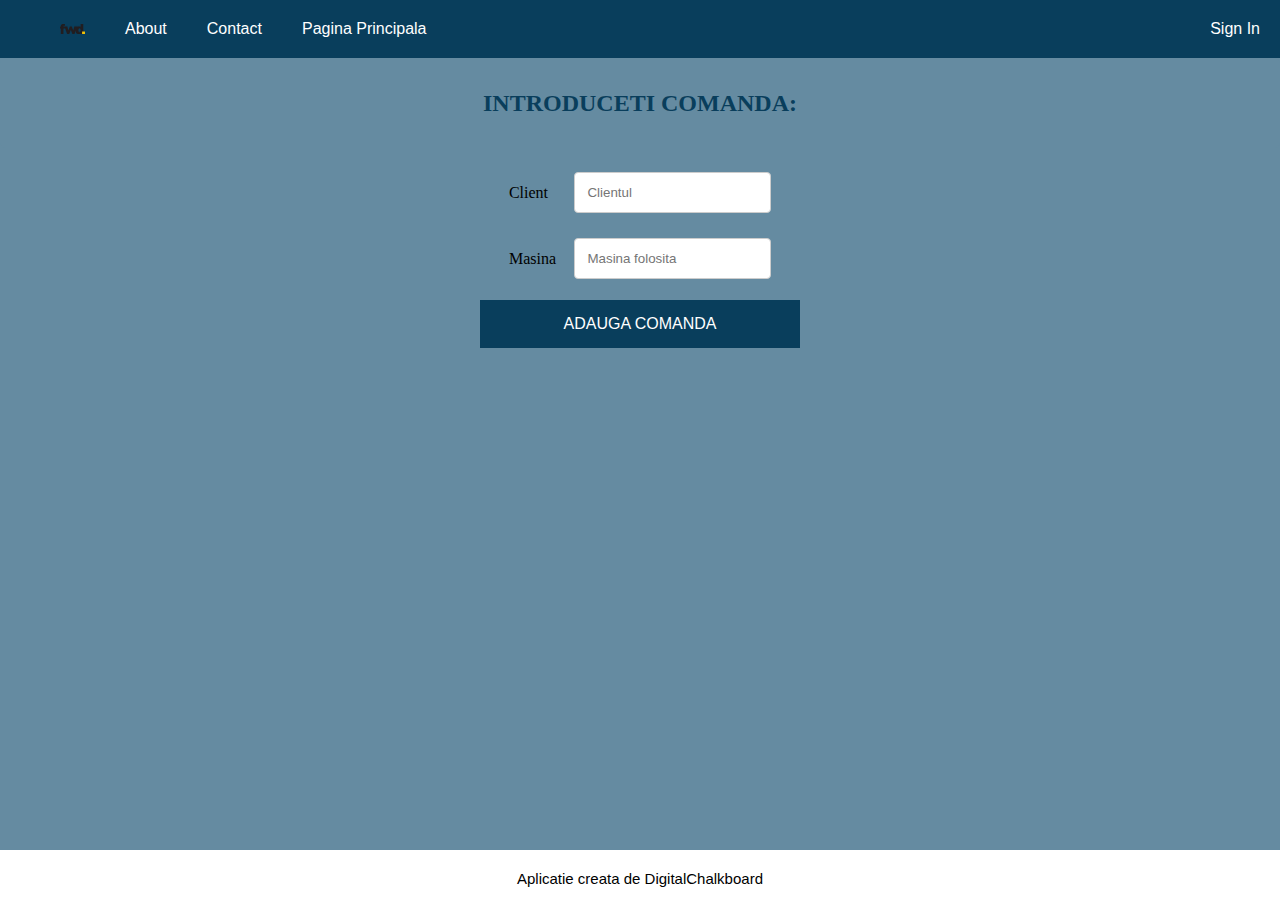
==== adcomanda.html @ bacf2065 "VAR 2 pt adauga comanda" ====
<!DOCTYPE html>
<html lang="en">
<head>
    <meta charset="UTF-8">
    <title>Aid-B</title>
    <link rel="stylesheet" text="text/css" href="style.css">
</head>
<body>
<nav>
    <ul class="main-nav sticky">
        <li><img src="images/logo.png" width="25" height="10"> </li>
        <li><a href="#">About</a></li>
        <li><a href="#">Contact</a></li>
        <li><a href="index.html">Pagina Principala</a></li>
        <li class="push"><a href="#">Sign In</a></li>
    </ul>
</nav>

<div class = "container">
   <h2 style="color:#093E5C">INTRODUCETI COMANDA:</h2>

</div>

<div class="grid-wrapper">

    <form>
        <div class="row">
            <div class="col-25">
                <label for="client">Client</label>
            </div>
            <div class="col-75">
                <input type="text" id="client" name="client" placeholder="Clientul">
            </div>
        </div>
        <br>
        <div class="row">
            <div class="col-25">
                <label for="nume_imprimanta">Masina</label>
            </div>
            <div class="col-75">
                <input type="text" id="nume_imprimanta" name="nume_imprimanta" placeholder="Masina folosita">
            </div>
        </div>
    </form>
    <div class ="box"><button><script type="text/javascript" src="submitcomanda.js"></script>ADAUGA COMANDA</button></div>

</div>

<footer><p>Aplicatie creata de DigitalChalkboard</p></footer>
</body>

</html>
---- style.css ----
/* NAVIGATION,

de adaugat - shadow efect pe butoane (hover ? )
*/
.main-nav{
    display: flex;
    list-style: none;
    font-size: 0.5 em;
    margin: 0;
    background: #093E5C;
    font-family: Arial;
}

@media only screen and (max-width: 600px) {
    .main-nav {
        font-size: 0.5 em;
        padding: 0;
    }
}

li {
    padding: 20px;
}

a   {
    color: white;
    text-decoration: none;
}

body    {
    margin: auto 0;
    background: #658BA1
}

.push {
    margin-left: auto;
}

/* .sticky {
    position: fixed;
    top: 0%;
    width: 100%;
} */

/*CSS pentru cover red zone*/


.grid-wrapper {
    display: grid;
    display: flex;
    flex-direction: column;
    background: #658BA1;
    height: auto;
    flex: 600px 0 1;
    justify-content: center;
    justify-items: center;
    align-items: center;
    grid-gap: 10px;
    grid-template-columns: 500px;
    margin: 0px;
    padding-top: 2vh;
}

button {
  width: 20rem;
  background-color: #093E5C; /* Green */
  border: none;
  color: white;
  padding: 15px 32px;
  margin: 10px;
  text-align: center;
  text-decoration: none;
  display: inline-block;
  font-size: 16px;
  transition-duration: 0.4s;
}

button:hover {
  background-color: #4CAF50; /* Green */
  color: white;
}


footer {
    background-color: white;
    position: absolute;
    left: 0;
    bottom: 0;
    height: 50px;
    width: 100%;
    overflow: hidden;
    text-align: center;
    padding-top: 5px;
}

footer p {
    padding: 15xp;
    justify-content: center;
    align-items: center;
    font-family: Arial;
    font-size: 15px;
}

* {
  box-sizing: border-box;
}

input[type=text], select, textarea {
  width: 100%;
  padding: 12px;
  border: 1px solid #ccc;
  border-radius: 4px;
  resize: vertical;
}

label {
  padding: 12px 12px 12px 0;
  display: inline-block;
}

input[type=submit] {
  background-color: #4CAF50;
  color: white;
  padding: 12px 20px;
  border: none;
  border-radius: 4px;
  cursor: pointer;
  float: right;
}

input[type=submit]:hover {
  background-color: #45a049;
}


.container {
  display: flex;
  align-items: center;
  justify-content: center;
  height: 10vh;
  background: #658BA1;
  color: white;
}

.container {
  border-radius: 5px;
  background-color: #658BA1;
  padding: 20px;
}

.col-25 {
  float: left;
  width: 25%;
  margin-top: 6px;
}

.col-75 {
  float: left;
  width: 75%;
  margin-top: 6px;
}

/* Clear floats after the columns */
.row:after {
  content: "";
  display: table;
  clear: both;
}
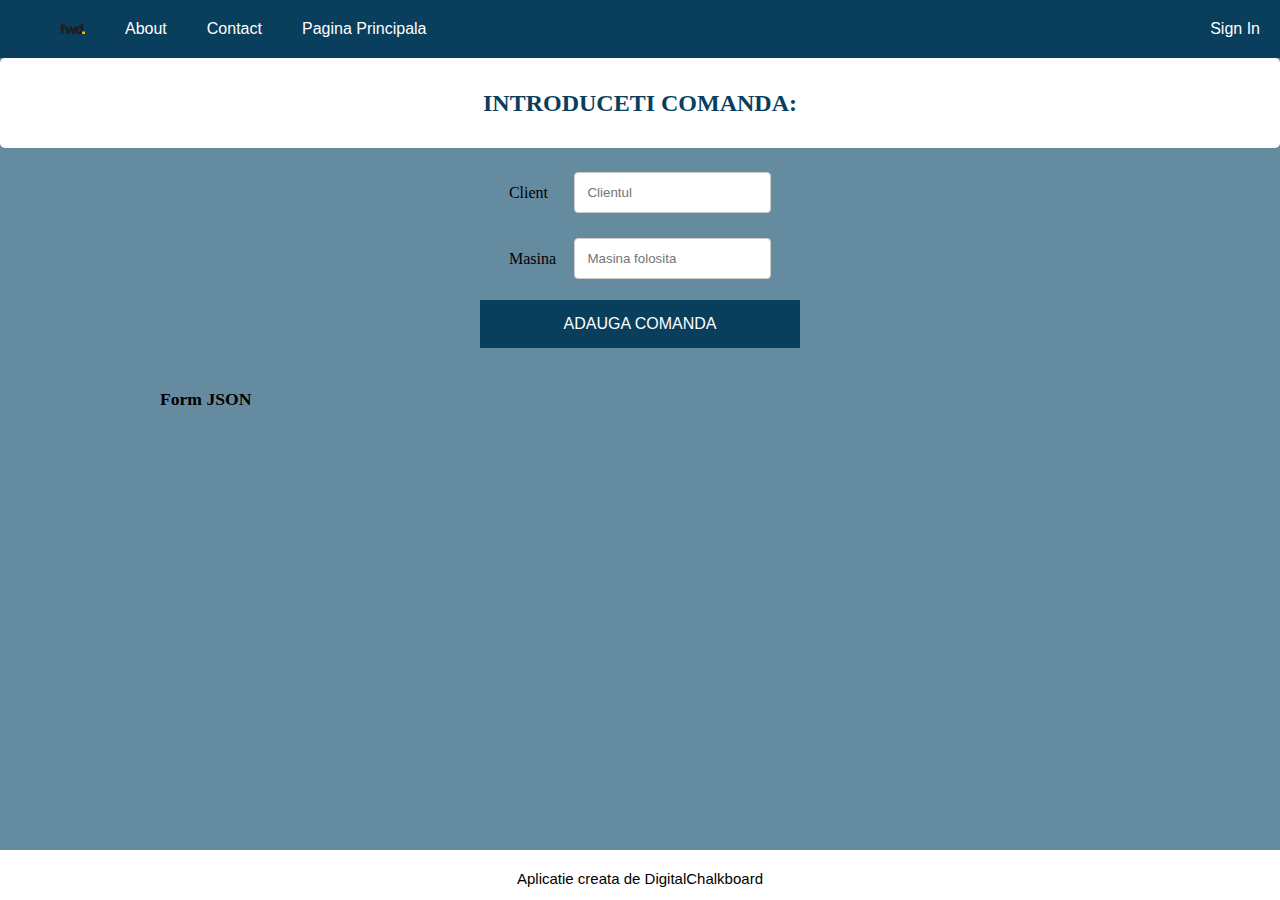
==== commit 64b4b657: "css praf" ====
--- a/adcomanda.html
+++ b/adcomanda.html
@@ -44,6 +44,12 @@
     </form>
     <div class ="box"><button><script type="text/javascript" src="submitcomanda.js"></script>ADAUGA COMANDA</button></div>
 
+
+<div class="col-75">
+<h2 class="results__heading">Form JSON</h2>
+<pre class="results__display-wrapper"></pre>
+<code class="results__display"></code>
+</div>
 </div>
 
 <footer><p>Aplicatie creata de DigitalChalkboard</p></footer>
--- a/style.css
+++ b/style.css
@@ -43,7 +43,14 @@
 } */
 
 /*CSS pentru cover red zone*/
-
+.container {
+    display: flex;
+    align-items: center;
+    justify-content: center;
+    height: 10vh;
+    background: #658BA1;
+    color: white;
+}
 
 .grid-wrapper {
     display: grid;
@@ -132,19 +139,9 @@
   background-color: #45a049;
 }
 
-
-.container {
-  display: flex;
-  align-items: center;
-  justify-content: center;
-  height: 10vh;
-  background: #658BA1;
-  color: white;
-}
-
 .container {
   border-radius: 5px;
-  background-color: #658BA1;
+  background-color: #ffffff;
   padding: 20px;
 }
 
@@ -166,3 +163,17 @@
   display: table;
   clear: both;
 }
+.results__heading {
+      font-size: 110%;
+      justify-content: center;
+    }
+    
+.results__display-wrapper {
+      margin-top: 1rem;
+      padding: 0.5rem 1rem;
+      background: color-lightest;
+      border: 1px solid color-gray-light;
+      overflow-x: scroll;
+      width: 50%;
+    }
+  